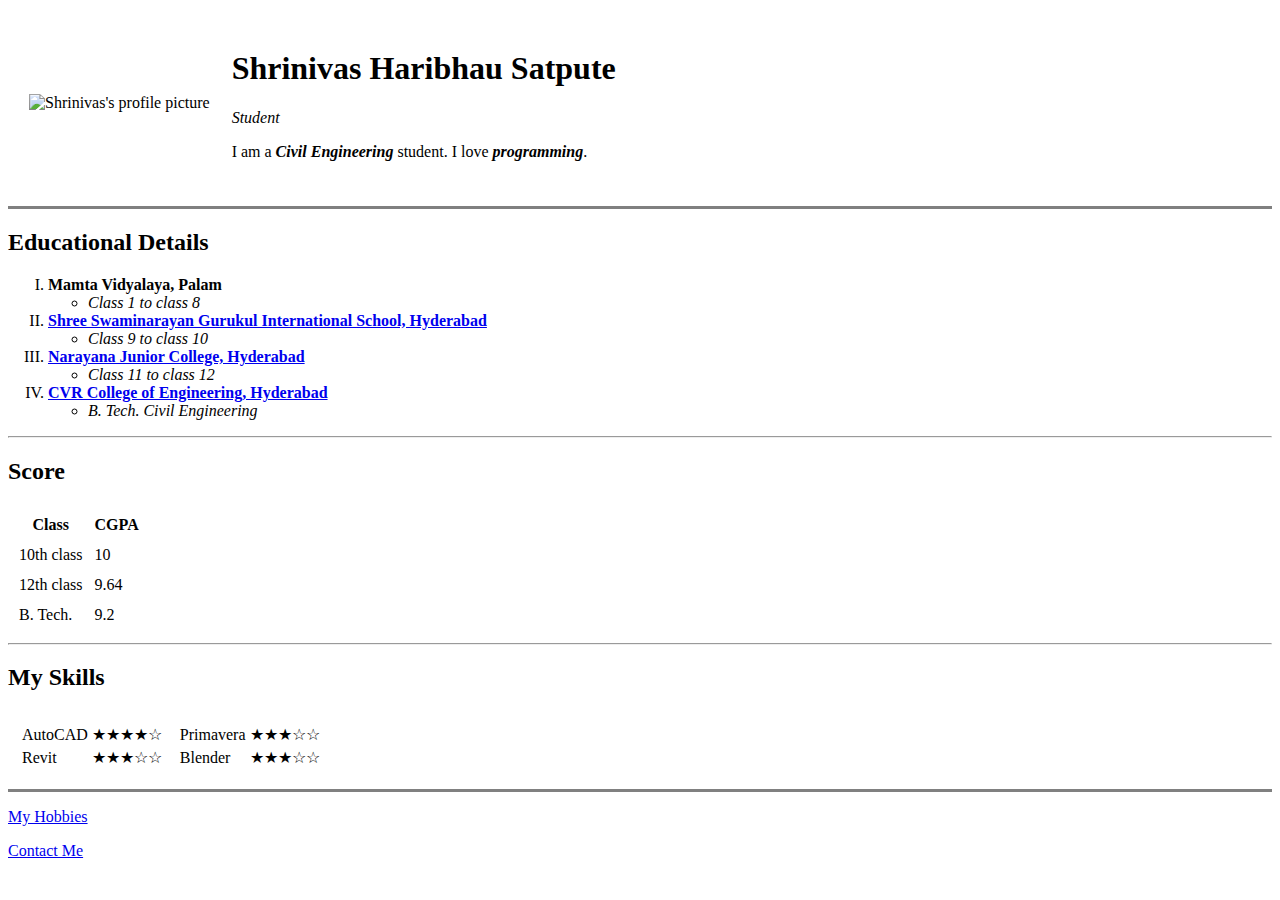
==== index.html @ 53615fc4 "Add initial website files" ====
<!DOCTYPE html>
<html lang="en" dir="ltr">

<head>
  <meta charset="utf-8">
  <title>shrix7</title>
</head>

<body>
  <table cellspacing="20">
    <tr>
      <td>
        <img src="images/shrinivas.png" alt="Shrinivas's profile picture" height="200" width="200">
      </td>
      <td>
        <h1>Shrinivas Haribhau Satpute</h1>
        <p><em>Student</em></p>
        <p>I am a <strong><em>Civil Engineering</em></strong> student. I love <strong><em>programming</em></strong>.</p>
      </td>
    </tr>
  </table>
  <hr size="3" noshade>
  <h2>Educational Details</h2>
  <ol type="I">
    <li value="1">
      <strong>Mamta Vidyalaya, Palam</strong>
      <ul>
        <li><em>Class 1 to class 8</em></li>
      </ul>
    </li>
    <li><a href="https://gurukul.org/"><strong>Shree Swaminarayan Gurukul International School, Hyderabad</strong></a>
      <ul>
        <li><em>Class 9 to class 10</em></li>
      </ul>
    </li>
    <li><strong><a href="https://www.narayanagroup.com/">Narayana Junior College, Hyderabad</a></strong>
      <ul>
        <li><em>Class 11 to class 12</em></li>
      </ul>
    </li>
    <li><a href="http://cvr.ac.in/home4/"><strong>CVR College of Engineering, Hyderabad</strong></a>
      <ul>
        <li><em>B. Tech. Civil Engineering</em></li>
      </ul>
    </li>
  </ol>
  <hr>
  <h2>Score</h2>
  <table cellspacing="10">
    <tr>
      <th>Class</th>
      <th>CGPA</th>
    </tr>
    <tbody>
      <tr>
        <td>10th class</td>
        <td>10</td>
      </tr>
      <tr>
        <td>12th class</td>
        <td>9.64</td>
      </tr>
      <tr>
        <td>B. Tech.</td>
        <td>9.2</td>
      </tr>
    </tbody>
  </table>
<hr>
  <h2>My Skills</h2>
  <table cellspacing="10">
    <tr>
      <td>
        <table>
          <tr>
            <td>AutoCAD</td>
            <td>★★★★☆</td>
          </tr>
          <tr>
            <td>Revit</td>
            <td>★★★☆☆</td>
          </tr>
        </table>
      </td>
      <td>
        <table>
          <tr>
            <td>Primavera</td>
            <td>★★★☆☆</td>
          </tr>
          <tr>
            <td>Blender</td>
            <td>★★★☆☆</td>
          </tr>
        </table>
      </td>
    </tr>
  </table>
  <hr size="3" noshade>
  <p><a href="hobbies.html">My Hobbies</a></p>
  <p><a href="contact.html">Contact Me</a></p>

</body>

</html>
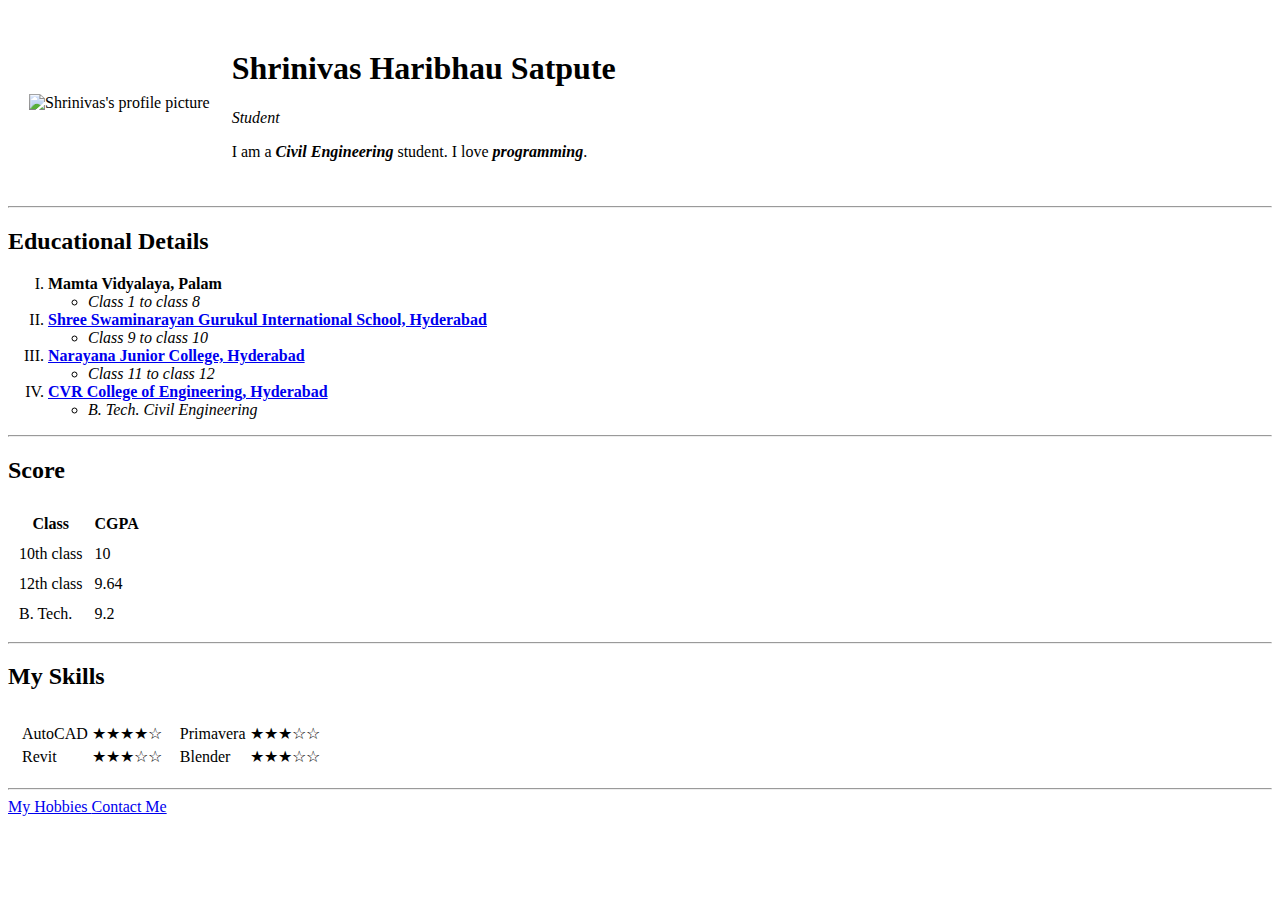
==== commit 7f57db86: "Add files via upload" ====
--- a/index.html
+++ b/index.html
@@ -4,6 +4,8 @@
 <head>
   <meta charset="utf-8">
   <title>shrix7</title>
+  <link rel="stylesheet" href="css/style.css">
+
 </head>
 
 <body>
@@ -19,7 +21,7 @@
       </td>
     </tr>
   </table>
-  <hr size="3" noshade>
+  <hr>
   <h2>Educational Details</h2>
   <ol type="I">
     <li value="1">
@@ -66,7 +68,7 @@
       </tr>
     </tbody>
   </table>
-<hr>
+  <hr>
   <h2>My Skills</h2>
   <table cellspacing="10">
     <tr>
@@ -96,9 +98,10 @@
       </td>
     </tr>
   </table>
-  <hr size="3" noshade>
-  <p><a href="hobbies.html">My Hobbies</a></p>
-  <p><a href="contact.html">Contact Me</a></p>
+  <hr>
+    <a href="hobbies.html">My Hobbies </a>
+    <a href="contact.html">Contact Me</a>
+
 
 </body>
 
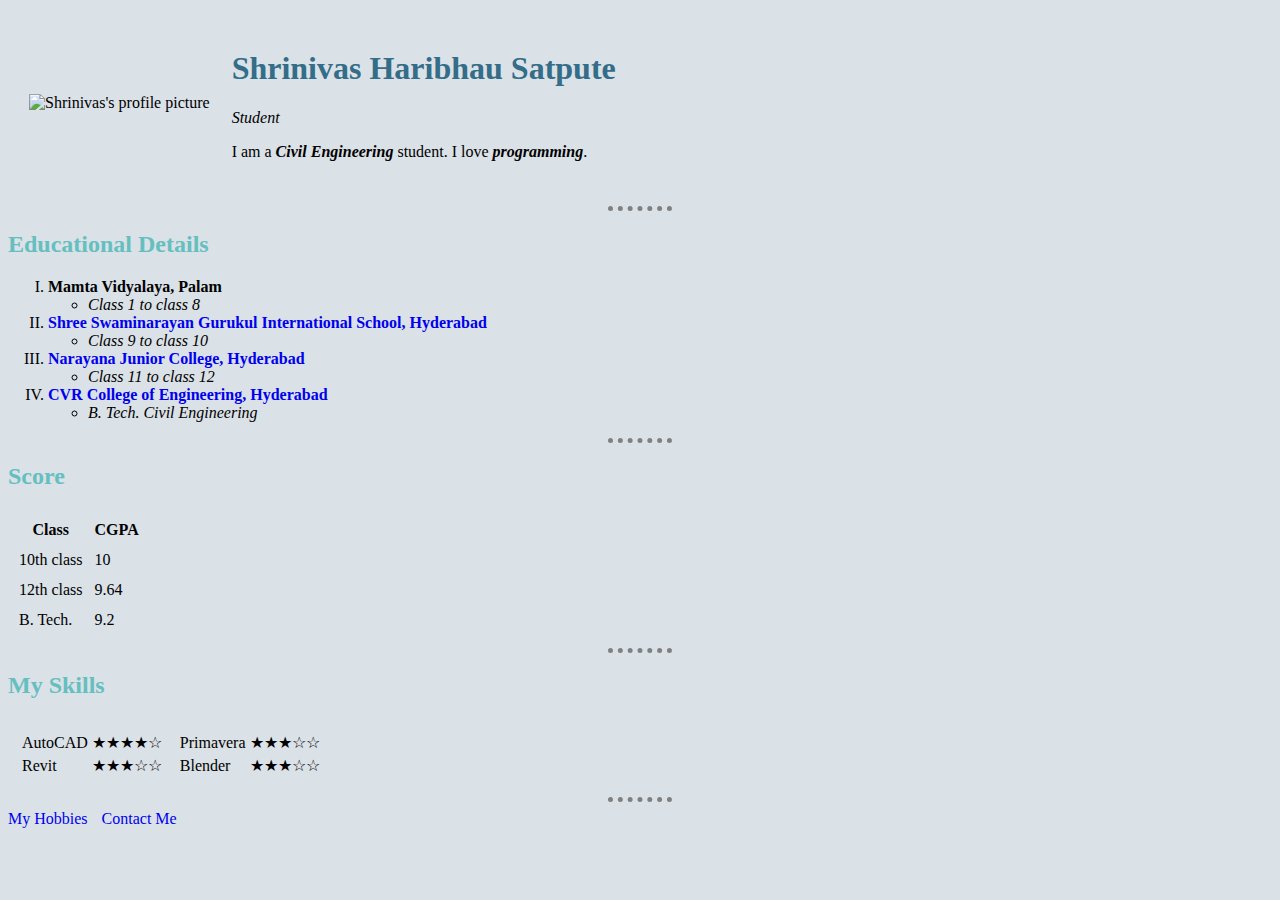
==== commit 8e688021: "Update index.html" ====
--- a/index.html
+++ b/index.html
@@ -4,7 +4,7 @@
 <head>
   <meta charset="utf-8">
   <title>shrix7</title>
-  <link rel="stylesheet" href="css/style.css">
+  <link rel="stylesheet" href="style.css">
 
 </head>
 
--- a/style.css
+++ b/style.css
@@ -0,0 +1,24 @@
+body {
+  background-color: #dae1e7;
+}
+
+hr {
+  border-style: none;
+  border-top-style: dotted;
+  border-color: grey;
+  border-width: 5px;
+  width: 5%;
+}
+
+h1 {
+  color: #336d88;
+}
+h2 {
+  color: #66bfbf;
+
+}
+a {
+  text-decoration: none;
+  display: inline-block;
+  margin-right: 10px;
+}
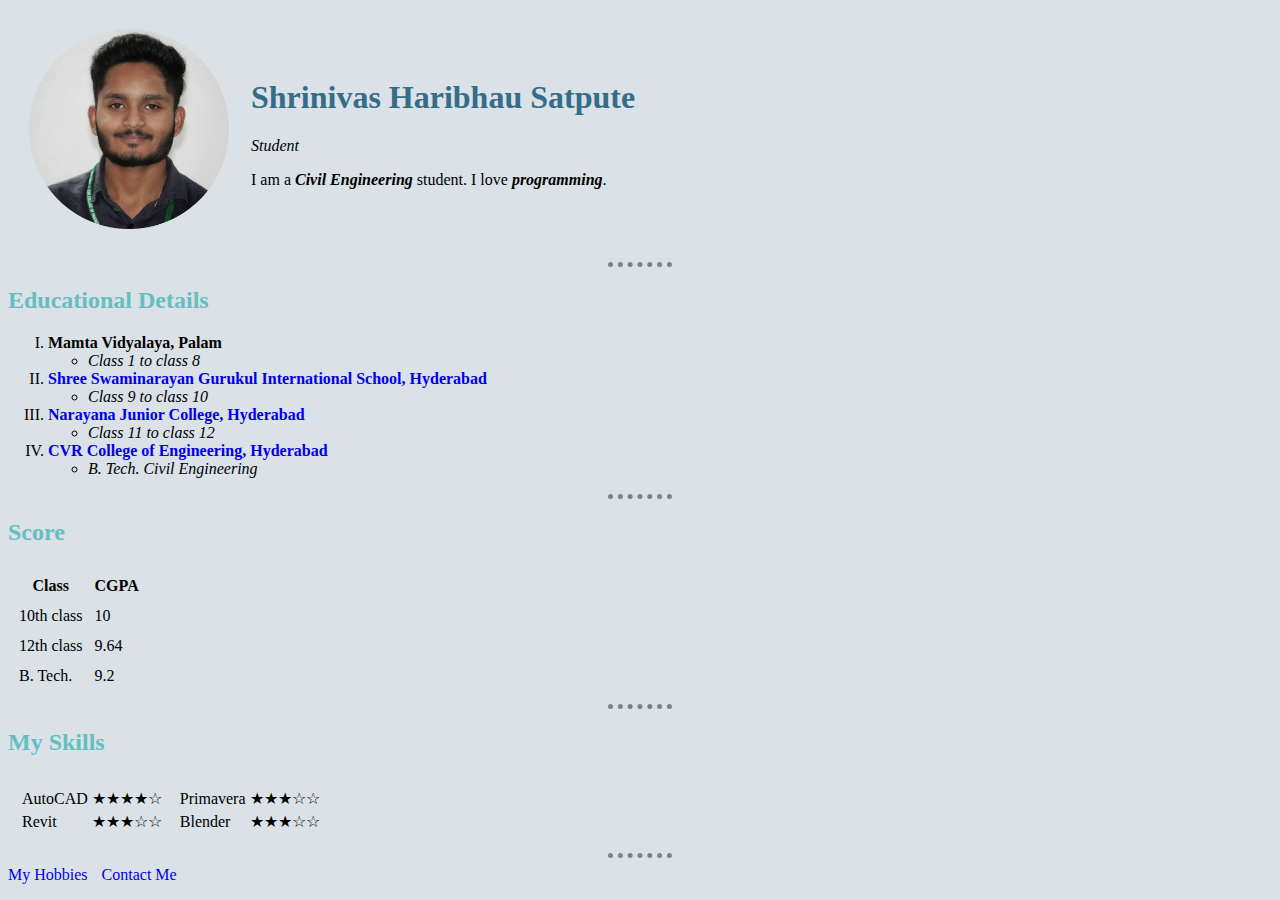
==== commit 4797d62f: "Update index.html" ====
--- a/index.html
+++ b/index.html
@@ -12,7 +12,7 @@
   <table cellspacing="20">
     <tr>
       <td>
-        <img src="images/shrinivas.png" alt="Shrinivas's profile picture" height="200" width="200">
+        <img src="shrinivas.png" alt="Shrinivas's profile picture" height="200" width="200">
       </td>
       <td>
         <h1>Shrinivas Haribhau Satpute</h1>
